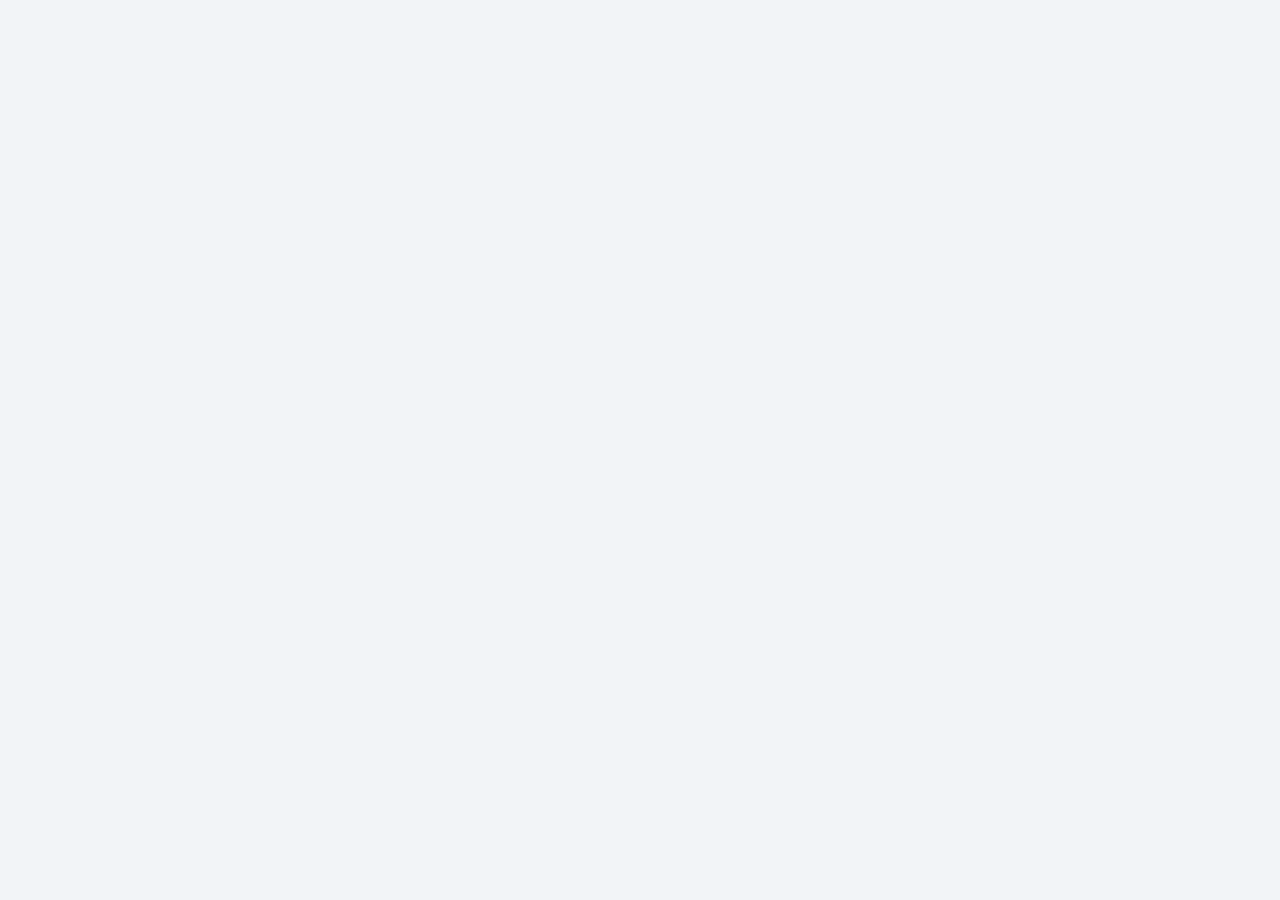
==== escalas/classes-escola-sabatina/jovens/hope/index.html @ 5eb6d855 "Hope: topo com a arte da capa da lição de jovens e botão do Quiz piscando Só a pasta jovens/hope (in" ====
<!DOCTYPE html>
<html lang="pt-BR">
<head>
    <meta charset="UTF-8">
    <meta name="viewport" content="width=device-width, initial-scale=1.0">
    <title>Classe Hope - Escola Sabatina - IASD Glória</title>
    <meta name="description" content="Escala da Classe Hope, Escola Sabatina da IASD Glória, Blumenau/SC.">
    <link rel="icon" href="../../favicon.ico">
    <link href="https://fonts.googleapis.com/css2?family=Roboto:wght@400;500;700&family=Roboto+Slab:wght@600;700&display=swap" rel="stylesheet">
    <link rel="stylesheet" href="https://cdnjs.cloudflare.com/ajax/libs/font-awesome/6.4.0/css/all.min.css">
    <!-- Cores e topo só desta classe -->
    <link rel="stylesheet" href="tema.css?v=3">
    <!-- A página vem de ../../comum/publica.html (igual para todas as classes). Aqui só muda o nome da classe. -->
    <script src="../../comum/carregar.js" data-pagina="publica" data-classe="Hope"></script>
</head>
<body></body>
</html>
---- escalas/classes-escola-sabatina/jovens/hope/tema.css ----
/*
 * Cores da Classe Hope: topo com a arte da capa da lição de jovens, resto claro com detalhes em azul.
 * Só esta classe usa este arquivo. As páginas comuns (../../comum/) não mudam.
 * Os seletores começam com "html" para valer por cima do estilo comum.
 */
html:root { --azul:#126BFB; --azul-escuro:#0B4FC2; --azul-claro:#EAF2FF; --dourado:#126BFB; --fundo:#F2F4F7; --texto:#111827; --suave:#6B7280; --borda:#E2E8F0; }
html { background:#F2F4F7; }
html body::before { background: linear-gradient(rgba(242,244,247,.82), rgba(242,244,247,.90)), var(--capa, url('../capa-trimestre.jpg')) center / cover no-repeat; }
html body .app { background:rgba(255,255,255,.94); }

/* Topo: arte da capa da lição de jovens do trimestre no fundo (mesmo tamanho do topo).
   capa-topo.jpg = só a arte da capa, sem o título e sem a etiqueta. Trocar a cada trimestre. */
html body header {
  background:
    linear-gradient(90deg, rgba(40,30,100,.85) 0%, rgba(40,30,100,.55) 45%, rgba(40,30,100,.08) 80%, rgba(40,30,100,0) 100%),
    url('capa-topo.jpg?v=1') right center / cover no-repeat;
  padding-bottom: 43px; /* compensa a linha "Escala de professores", que saiu */
}
html body header .topo { color:#fff; opacity:.9; }
html body header .topo, html body header h1 { text-shadow: 0 1px 6px rgba(0,0,0,.45); }
/* Tira "Escala de professores": a página é para todos os alunos */
html body header .sub { display: none; }

/* Botão "Responda o Quiz": verde-água do pé da capa, piscando de leve */
html body header .quiz { background:#6FE3CF; color:#1E1B4B; box-shadow:0 0 8px rgba(111,227,207,.6); animation:quiz-pisca 1.6s ease-in-out infinite; }
html body header .quiz:hover { background:#8CEBDB; animation-play-state:paused; }
@keyframes quiz-pisca {
  0%, 100% { box-shadow:0 0 6px rgba(111,227,207,.5), 0 0 0 0 rgba(111,227,207,.6); opacity:1; }
  50%      { box-shadow:0 0 20px rgba(111,227,207,1), 0 0 0 6px rgba(111,227,207,0); opacity:.75; }
}
@media (prefers-reduced-motion: reduce) { html body header .quiz { animation:none; } }

html body h2 { border-left:5px solid #126BFB; padding-left:10px; }
html body .fixos h2 { border-left:0; padding-left:0; }
html body .card { border-top:4px solid #111; }
html body .card.atual { background:#EAF2FF; border-color:#126BFB; border-top:4px solid #126BFB; box-shadow:0 4px 18px rgba(18,107,251,.18); }
html body .card .selo { background:#126BFB; color:#fff; box-shadow:0 0 6px rgba(18,107,251,.5); }
html body .link { color:#126BFB; }
html body .link:hover { border-color:#126BFB; }
html body footer { background:#000; color:#CBD5E1; border:0; }
html body footer a { color:#7FB2FF; }
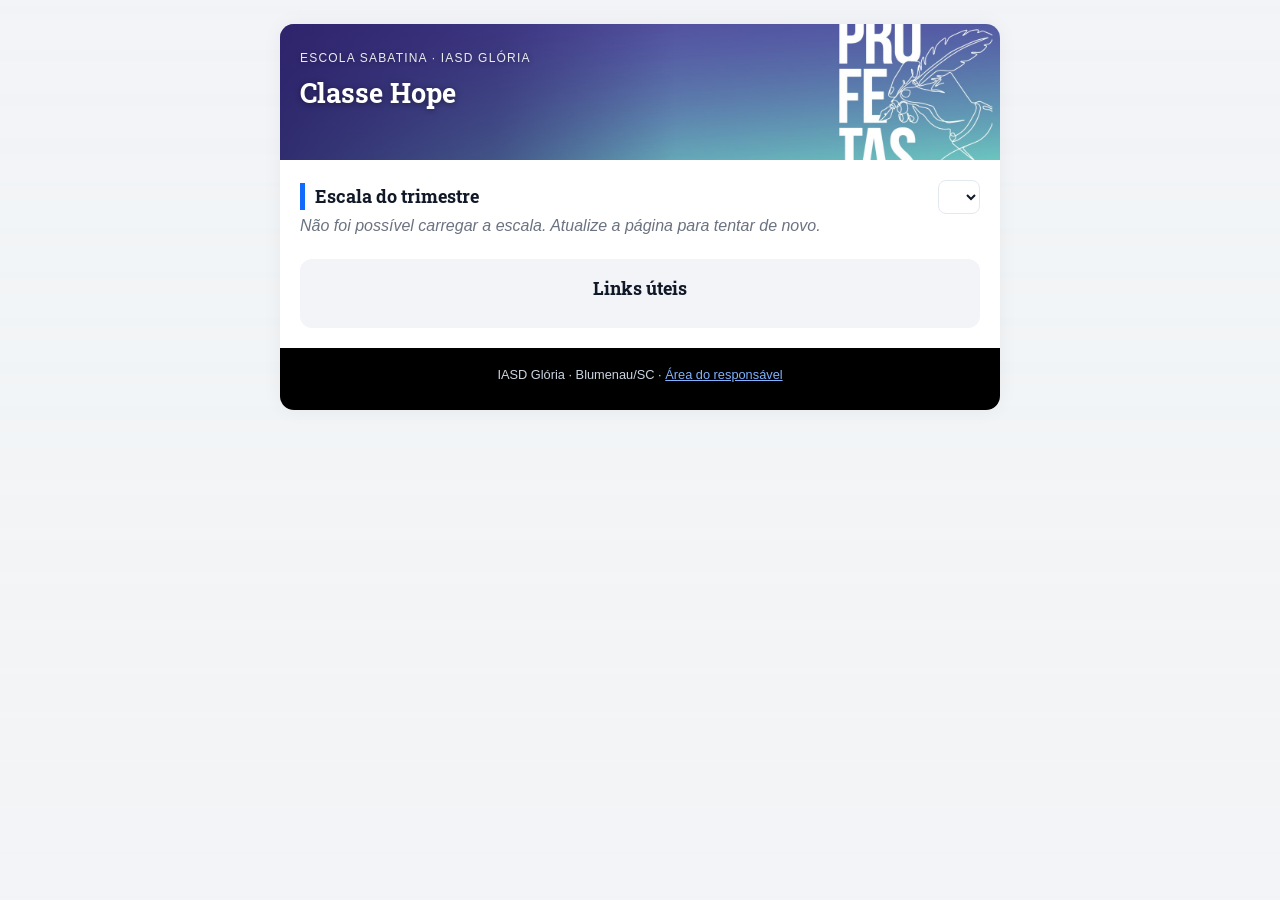
==== commit a6080539: "Classes ES: topo de cada classe com a arte da capa do trimestre, automático - sincronizar.php baixa " ====
--- a/escalas/classes-escola-sabatina/jovens/hope/index.html
+++ b/escalas/classes-escola-sabatina/jovens/hope/index.html
@@ -9,7 +9,7 @@
     <link href="https://fonts.googleapis.com/css2?family=Roboto:wght@400;500;700&family=Roboto+Slab:wght@600;700&display=swap" rel="stylesheet">
     <link rel="stylesheet" href="https://cdnjs.cloudflare.com/ajax/libs/font-awesome/6.4.0/css/all.min.css">
     <!-- Cores e topo só desta classe -->
-    <link rel="stylesheet" href="tema.css?v=3">
+    <link rel="stylesheet" href="tema.css?v=5">
     <!-- A página vem de ../../comum/publica.html (igual para todas as classes). Aqui só muda o nome da classe. -->
     <script src="../../comum/carregar.js" data-pagina="publica" data-classe="Hope"></script>
 </head>
--- a/escalas/classes-escola-sabatina/jovens/hope/tema.css
+++ b/escalas/classes-escola-sabatina/jovens/hope/tema.css
@@ -8,25 +8,35 @@
 html body::before { background: linear-gradient(rgba(242,244,247,.82), rgba(242,244,247,.90)), var(--capa, url('../capa-trimestre.jpg')) center / cover no-repeat; }
 html body .app { background:rgba(255,255,255,.94); }
 
-/* Topo: arte da capa da lição de jovens do trimestre no fundo (mesmo tamanho do topo).
-   capa-topo.jpg = só a arte da capa, sem o título e sem a etiqueta. Trocar a cada trimestre. */
-html body header {
+html body header { padding-bottom: 43px; } /* compensa a linha "Escala de professores", que saiu */
+
+/* Topo feito à mão, só no 4º trimestre de 2026: arte da capa de jovens com PRO/FE/TAS empilhado e a pena,
+   como na capa (celular e computador). Nos outros trimestres o topo vem sozinho (arte da capa sem texto,
+   em comum/publica.html). Para caprichar à mão em outro trimestre, troque a imagem e o "2026-04" abaixo. */
+html[data-tri="2026-04"] body header {
   background:
-    linear-gradient(90deg, rgba(40,30,100,.85) 0%, rgba(40,30,100,.55) 45%, rgba(40,30,100,.08) 80%, rgba(40,30,100,0) 100%),
-    url('capa-topo.jpg?v=1') right center / cover no-repeat;
-  padding-bottom: 43px; /* compensa a linha "Escala de professores", que saiu */
+    linear-gradient(90deg, rgba(40,30,100,.85) 0%, rgba(40,30,100,.55) 30%, rgba(40,30,100,0) 55%),
+    url('capa-topo-pc.jpg?v=1') right center / cover no-repeat;
+}
+/* Celular: arte um pouco menor e o texto do topo em duas linhas, para não ficar por cima das letras */
+@media (max-width: 560px) {
+  html[data-tri="2026-04"] body header { background-color:#504B9E; background-size: auto, auto 86%; background-position: 0 0, right bottom; }
+  html[data-tri="2026-04"] body header .topo { max-width: 41%; line-height: 1.5; }
 }
 html body header .topo { color:#fff; opacity:.9; }
 html body header .topo, html body header h1 { text-shadow: 0 1px 6px rgba(0,0,0,.45); }
 /* Tira "Escala de professores": a página é para todos os alunos */
 html body header .sub { display: none; }
 
-/* Botão "Responda o Quiz": verde-água do pé da capa, piscando de leve */
-html body header .quiz { background:#6FE3CF; color:#1E1B4B; box-shadow:0 0 8px rgba(111,227,207,.6); animation:quiz-pisca 1.6s ease-in-out infinite; }
-html body header .quiz:hover { background:#8CEBDB; animation-play-state:paused; }
+/* Botão "Responda o Quiz" piscando de leve. A cor vem da capa de cada trimestre (--quiz-rgb);
+   no 4º trimestre de 2026, o verde-água do pé da capa escolhido à mão. */
+html body header .quiz { animation:quiz-pisca 1.6s ease-in-out infinite; }
+html[data-tri="2026-04"] body header .quiz { --quiz-rgb:111,227,207; background:#6FE3CF; color:#1E1B4B; }
+html body header .quiz:hover { animation-play-state:paused; }
+html[data-tri="2026-04"] body header .quiz:hover { background:#8CEBDB; }
 @keyframes quiz-pisca {
-  0%, 100% { box-shadow:0 0 6px rgba(111,227,207,.5), 0 0 0 0 rgba(111,227,207,.6); opacity:1; }
-  50%      { box-shadow:0 0 20px rgba(111,227,207,1), 0 0 0 6px rgba(111,227,207,0); opacity:.75; }
+  0%, 100% { box-shadow:0 0 6px rgba(var(--quiz-rgb, 111,227,207),.5), 0 0 0 0 rgba(var(--quiz-rgb, 111,227,207),.6); opacity:1; }
+  50%      { box-shadow:0 0 20px rgba(var(--quiz-rgb, 111,227,207),1), 0 0 0 6px rgba(var(--quiz-rgb, 111,227,207),0); opacity:.75; }
 }
 @media (prefers-reduced-motion: reduce) { html body header .quiz { animation:none; } }
 
